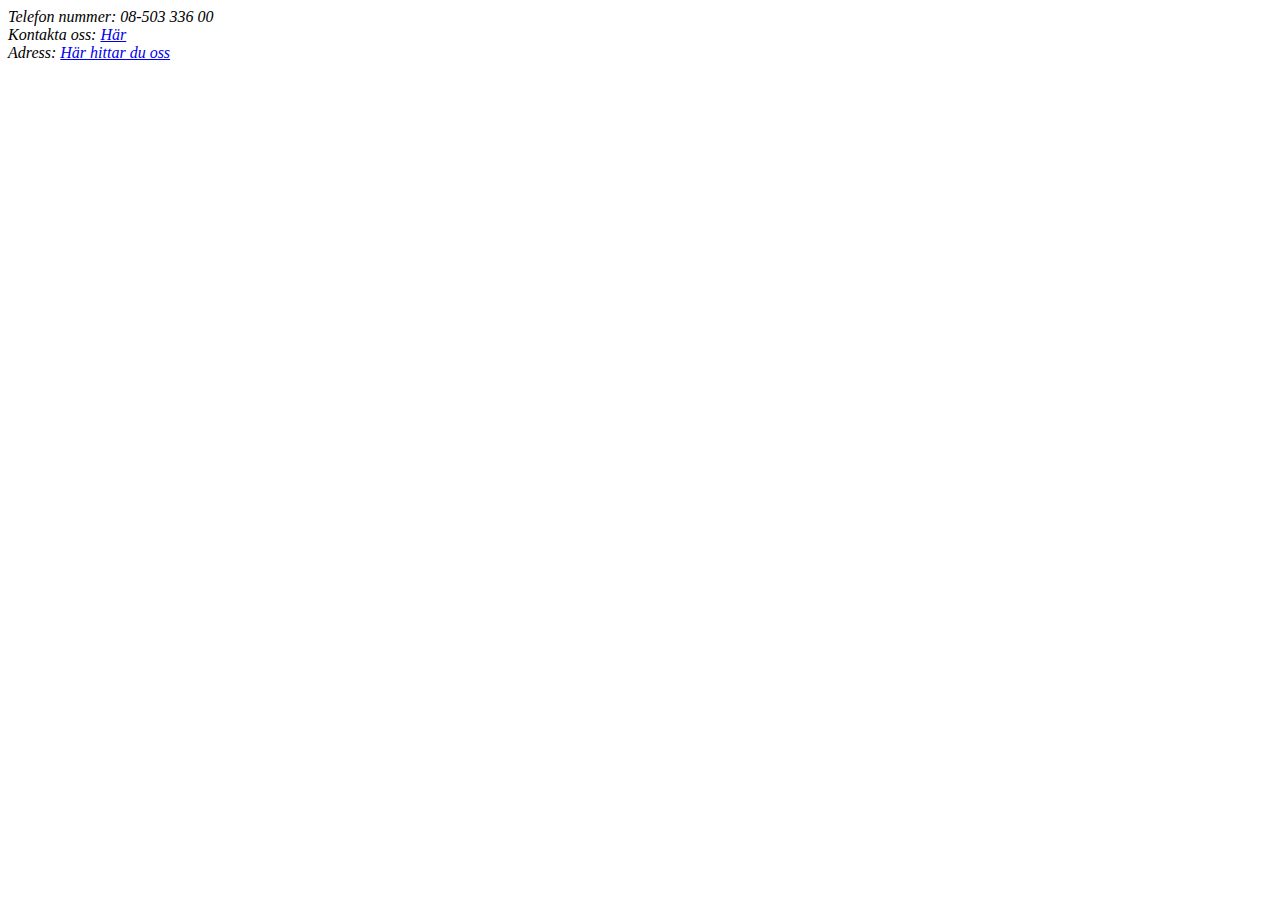
==== footer.html @ f35617e5 "JS kod t nav och footer" ====
<!DOCTYPE html>
<html lang="en">
<head>
    <meta charset="UTF-8">
    <meta name="viewport" content="width=device-width, initial-scale=1.0">
    <title>Footer</title>
</head>
<body>
    <!-- Footer-kod -->
    <div id="footer">
        <footer>
            <div id="kontakt">
                <div id="socialt">
                    <!-- Har span på texten för att kunna ändra font-family -->
                    <div class="ring-skriv-hitta">
                        <i class="fa-solid fa-phone">  <span>Telefon nummer: 08-503 336 00 </span></i> 
                    </div>
                    <div class="ring-skriv-hitta">
                        <i class="fa-regular fa-envelope"> <span>Kontakta oss:</span> <a class="button-link"  href="contact.html">Här</a></i>
                    </div>
                    <div class="ring-skriv-hitta">
                        <i class="fa-solid fa-location-dot"> <span>Adress:</span> <a class="button-link" href="Hitta-oss.html">Här hittar du oss</a></i>
                    </div>
                </div>

                <div id="sociala-medier">
                    <a href="https://sv-se.facebook.com/Audisverige/" target="_blank"><i class="fa-brands fa-facebook fa-2xl my-icon"></i></a>

                    <a href="https://www.instagram.com/audisverige/" target="_blank"><i class="fa-brands fa-instagram fa-2xl my-icon"></i></a>

                    <a href="https://twitter.com/AudiOfficial" target="_blank"><i class="fa-brands fa-x-twitter fa-2xl my-icon"></i></a>

                    <a href="https://se.linkedin.com/company/audi-sverige" target="_blank"><i class="fa-brands fa-linkedin fa-2xl my-icon"></i></a>

                    <a href="https://www.youtube.com/audi" target="_blank"><i class="fa-brands fa-youtube fa-2xl my-icon"></i></a>

                    <a href="https://en.wikipedia.org/wiki/Audi" target="_blank"><i class="fa-brands fa-wikipedia-w fa-2xl my-icon"></i></a>
                </div>
            </div>
        </footer>  
    </div>
</body>
</html>
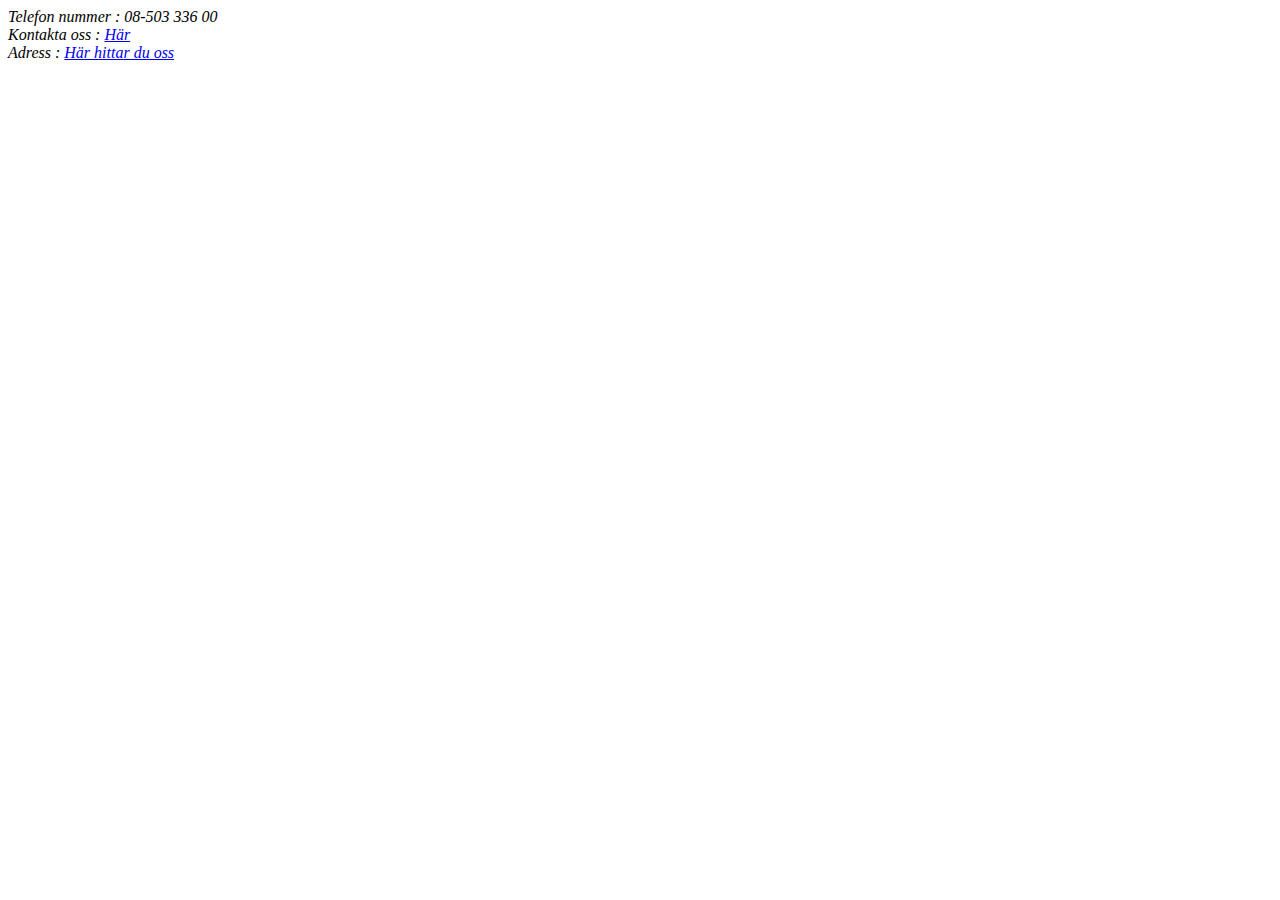
==== commit 28d71de0: "fixat i koden" ====
--- a/footer.html
+++ b/footer.html
@@ -13,13 +13,13 @@
                 <div id="socialt">
                     <!-- Har span på texten för att kunna ändra font-family -->
                     <div class="ring-skriv-hitta">
-                        <i class="fa-solid fa-phone">  <span>Telefon nummer: 08-503 336 00 </span></i> 
+                        <i class="fa-solid fa-phone">  <span>Telefon nummer : 08-503 336 00 </span></i> 
                     </div>
                     <div class="ring-skriv-hitta">
-                        <i class="fa-regular fa-envelope"> <span>Kontakta oss:</span> <a class="button-link"  href="contact.html">Här</a></i>
+                        <i class="fa-regular fa-envelope"> <span>Kontakta oss :</span> <a class="button-link"  href="contact.html">Här</a></i>
                     </div>
                     <div class="ring-skriv-hitta">
-                        <i class="fa-solid fa-location-dot"> <span>Adress:</span> <a class="button-link" href="Hitta-oss.html">Här hittar du oss</a></i>
+                        <i class="fa-solid fa-location-dot"> <span>Adress :</span> <a class="button-link" href="Hitta-oss.html">Här hittar du oss</a></i>
                     </div>
                 </div>
 
